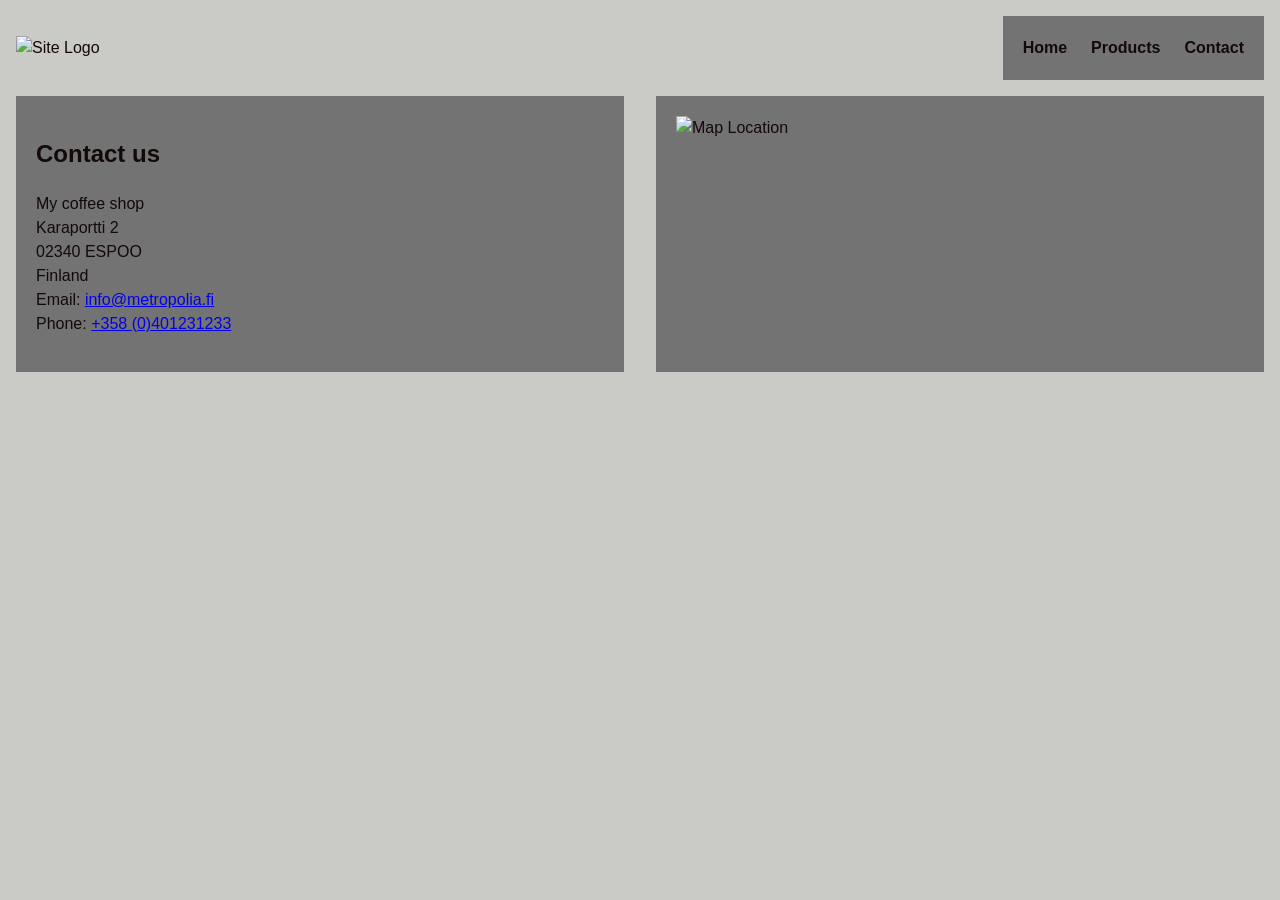
==== Contacts.html @ 21b1c030 "Add files via upload" ====
<!DOCTYPE html>
<html lang="en">
<head>
  <meta charset="UTF-8">
  <meta name="viewport" content="width=device-width, initial-scale=1.0">
  <title>CompanyX - Contact</title>
  <link rel="stylesheet" href="css/style.css">
</head>
<body>

<header>
  <nav>
    <img src="https://images.unsplash.com/photo-1515442261605-65987783cb6a?q=80&w=1740&auto=format&fit=crop&ixlib=rb-4.1.0&ixid=NHwxMjA3fDA%3D" alt="Site Logo">
    
    <div class="nav-links">
      <a href="index.html">Home</a>
      <a href="Products.html">Products</a>
      <a href="Contacts.html">Contact</a>
    </div>
  </nav>
</header>

  <main class="contacts-row">
    <div>
      <h2>Contact us</h2>
       My coffee shop<br />
          Karaportti 2<br />
          02340 ESPOO<br />
          Finland<br />
          Email:
          <a href="mailto:info@metropolia.fi?subject=hello from potato shop"
            >info@metropolia.fi</a
          ><br />
          Phone: <a href="tel:+358 (0)401231233">+358 (0)401231233</a>
        </p>
    </div>

    <div>
      <img src="https://static0.anpoimages.com/wordpress/wp-content/uploads/2020/09/29/google-maps-dark-mode-hero-2.png" alt="Map Location">
    </div>
  </main>
</body>
</html>
---- css/style.css ----
html {
    font-size: 16px;
}

body {
    font-family: Arial, sans-serif;
    line-height: 1.5;
    color: #130909;
    max-width: 1500px;
    margin: 0 auto;
    padding: 1rem;
    background-color: rgb(202, 202, 199);
}

nav {
    display: flex;
    flex-direction: row;
    justify-content: space-between; 
    align-items: center;            
    width: 100%;
}

nav img {
    width: 100px;
    height: auto;
}
div {
    padding: 20px;
    background-color: rgb(116, 115, 115);
}
nav ul {
    display: flex;
    list-style: none;
    gap: 1.5rem;
    background-color: #181010;
    padding: 0.75rem 1.5rem;
    border-radius: 4px;
}

.nav-links {
    display: flex;
    gap: 1.5rem;
}

.products-row {
    display: flex;
    gap: 1.5rem;
}

.products-row>div {
    flex: 1;
    padding: 1rem;
}

.contacts-row {
    display: flex;
    gap: 2rem;
}

.contacts-row>div {
    flex: 1;
}

img {
    max-width: 100%;
    height: auto;
}

p {
    text-align: center;
    justify-content: center;
}
.navbar-container {
  display: flex;
  flex-direction: row;
  justify-content: space-between;
  align-items: center;
  padding: 15px 30px;
  background-color: #fff;
}
.nav-links a {
    text-decoration: none;
    color: #130909;
    font-weight: bold;
}
header {
    width: 100%;
    margin-bottom: 1rem;
}
.Heading {
    text-align: center;
    font-size: 2.5rem;
    color: #130909;
    margin-bottom: 1.5rem;
    letter-spacing: 2px;
}
.products-intro h1 {
    font-size: 2.5rem;
    margin-bottom: 0.5rem;
    color: #130909;
}
.products-intro p {
    font-size: 1.1rem;
    color: #555;
}
.products-intro {
    text-align: center;
    max-width: 800px;
    margin: 0 auto 3rem
}
.banner{
    display: flex;
    justify-content: center;
    width: 100%;
}
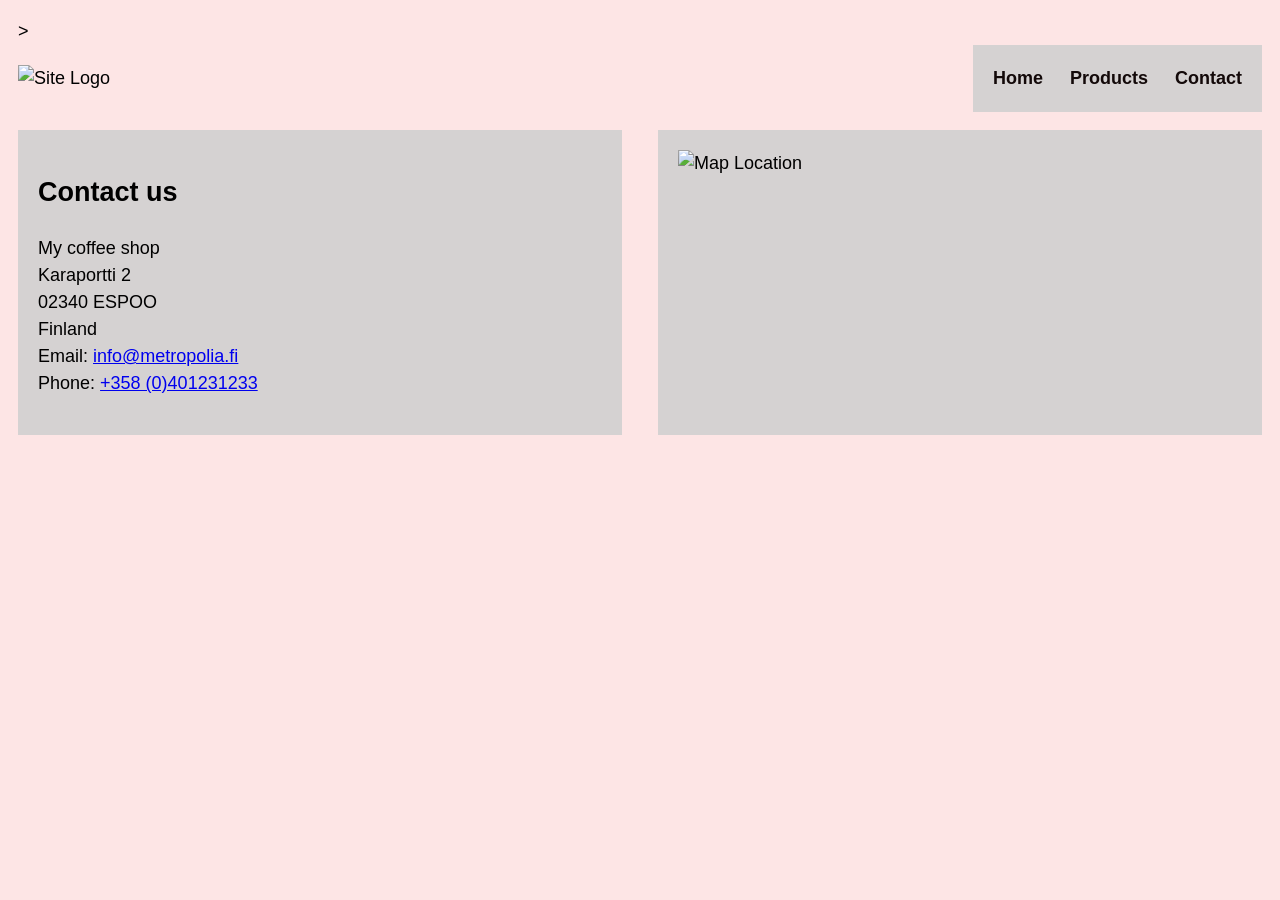
==== commit 5718fe8c: "Add files via upload" ====
--- a/Contacts.html
+++ b/Contacts.html
@@ -4,7 +4,7 @@
   <meta charset="UTF-8">
   <meta name="viewport" content="width=device-width, initial-scale=1.0">
   <title>CompanyX - Contact</title>
-  <link rel="stylesheet" href="css/style.css">
+  <link rel="stylesheet" href="css/style.css">>
 </head>
 <body>
 
--- a/css/style.css
+++ b/css/style.css
@@ -1,15 +1,15 @@
 html {
-    font-size: 16px;
+    font-size: 18px;
 }
 
 body {
     font-family: Arial, sans-serif;
     line-height: 1.5;
-    color: #130909;
+    color: #000000;
     max-width: 1500px;
-    margin: 0 auto;
+    margin: auto;
     padding: 1rem;
-    background-color: rgb(202, 202, 199);
+    background-color: rgba(251, 199, 199, 0.448);
 }
 
 nav {
@@ -26,7 +26,7 @@
 }
 div {
     padding: 20px;
-    background-color: rgb(116, 115, 115);
+    background-color: rgb(213, 210, 210);
 }
 nav ul {
     display: flex;
@@ -75,7 +75,7 @@
   flex-direction: row;
   justify-content: space-between;
   align-items: center;
-  padding: 15px 30px;
+  padding: 18px 24px;
   background-color: #fff;
 }
 .nav-links a {
@@ -97,11 +97,11 @@
 .products-intro h1 {
     font-size: 2.5rem;
     margin-bottom: 0.5rem;
-    color: #130909;
+    color: #000000;
 }
 .products-intro p {
     font-size: 1.1rem;
-    color: #555;
+    color: #000000;
 }
 .products-intro {
     text-align: center;
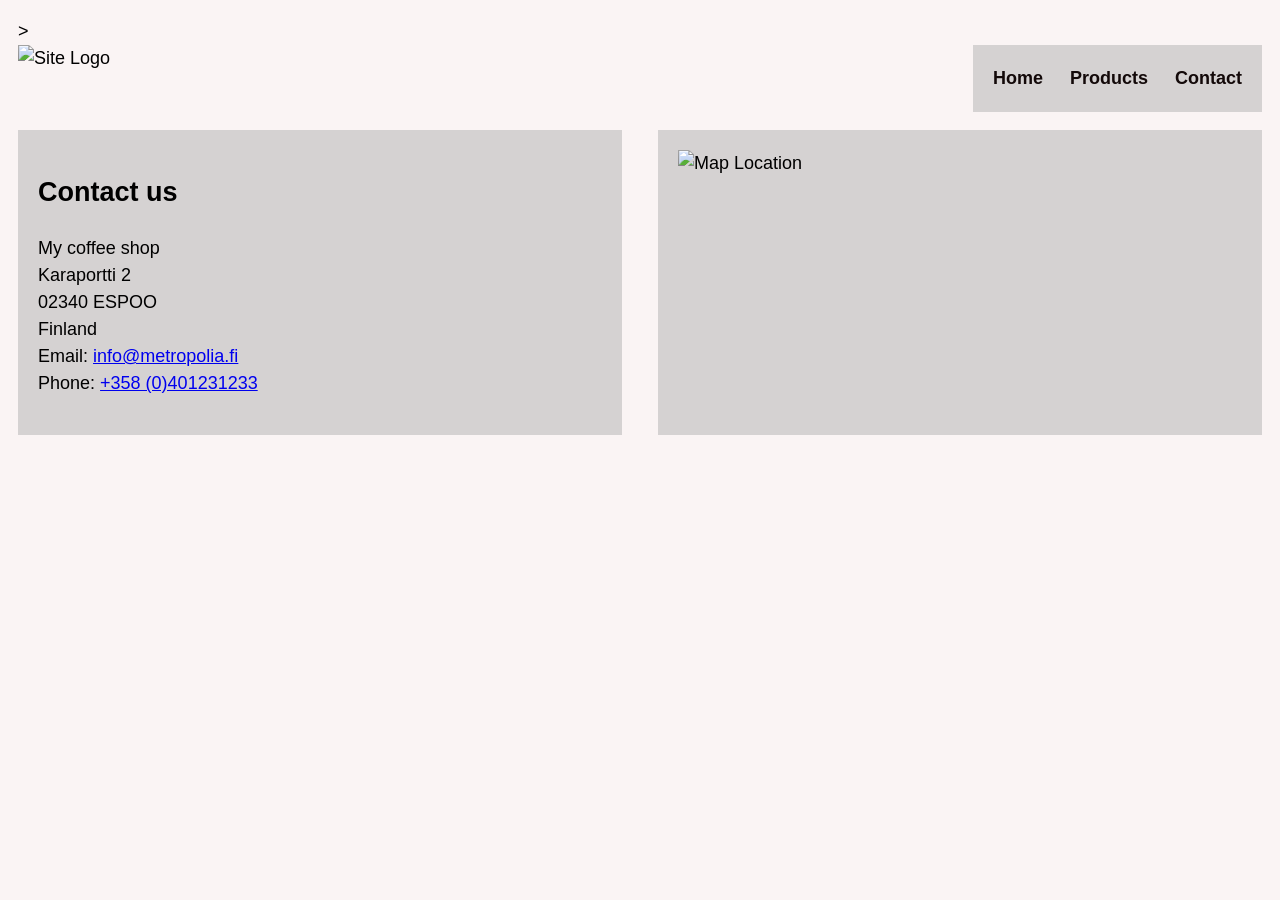
==== commit 972078bd: "Add files via upload" ====
--- a/Contacts.html
+++ b/Contacts.html
@@ -10,7 +10,7 @@
 
 <header>
   <nav>
-    <img src="https://images.unsplash.com/photo-1515442261605-65987783cb6a?q=80&w=1740&auto=format&fit=crop&ixlib=rb-4.1.0&ixid=NHwxMjA3fDA%3D" alt="Site Logo">
+    <img src="https://images.unsplash.com/photo-1515442261605-65987783cb6a?q=80&w=1740&auto=format&fit=crop&ixlib=rb-4.1.0&ixid=NHwxMjA3fDA%3D" width="150" height="100" alt="Site Logo">
     
     <div class="nav-links">
       <a href="index.html">Home</a>
--- a/css/style.css
+++ b/css/style.css
@@ -1,17 +1,15 @@
 html {
     font-size: 18px;
 }
-
 body {
     font-family: Arial, sans-serif;
     line-height: 1.5;
     color: #000000;
     max-width: 1500px;
-    margin: auto;
+    margin: 0 auto;
     padding: 1rem;
-    background-color: rgba(251, 199, 199, 0.448);
+    background-color: #faf4f4;
 }
-
 nav {
     display: flex;
     flex-direction: row;
@@ -19,7 +17,6 @@
     align-items: center;            
     width: 100%;
 }
-
 nav img {
     width: 100px;
     height: auto;
@@ -36,36 +33,30 @@
     padding: 0.75rem 1.5rem;
     border-radius: 4px;
 }
-
 .nav-links {
     display: flex;
     gap: 1.5rem;
 }
-
 .products-row {
     display: flex;
     gap: 1.5rem;
 }
-
 .products-row>div {
     flex: 1;
     padding: 1rem;
 }
-
 .contacts-row {
     display: flex;
     gap: 2rem;
 }
-
 .contacts-row>div {
     flex: 1;
 }
-
 img {
     max-width: 100%;
     height: auto;
+    aspect-ratio: attr(width) / attr(height);
 }
-
 p {
     text-align: center;
     justify-content: center;
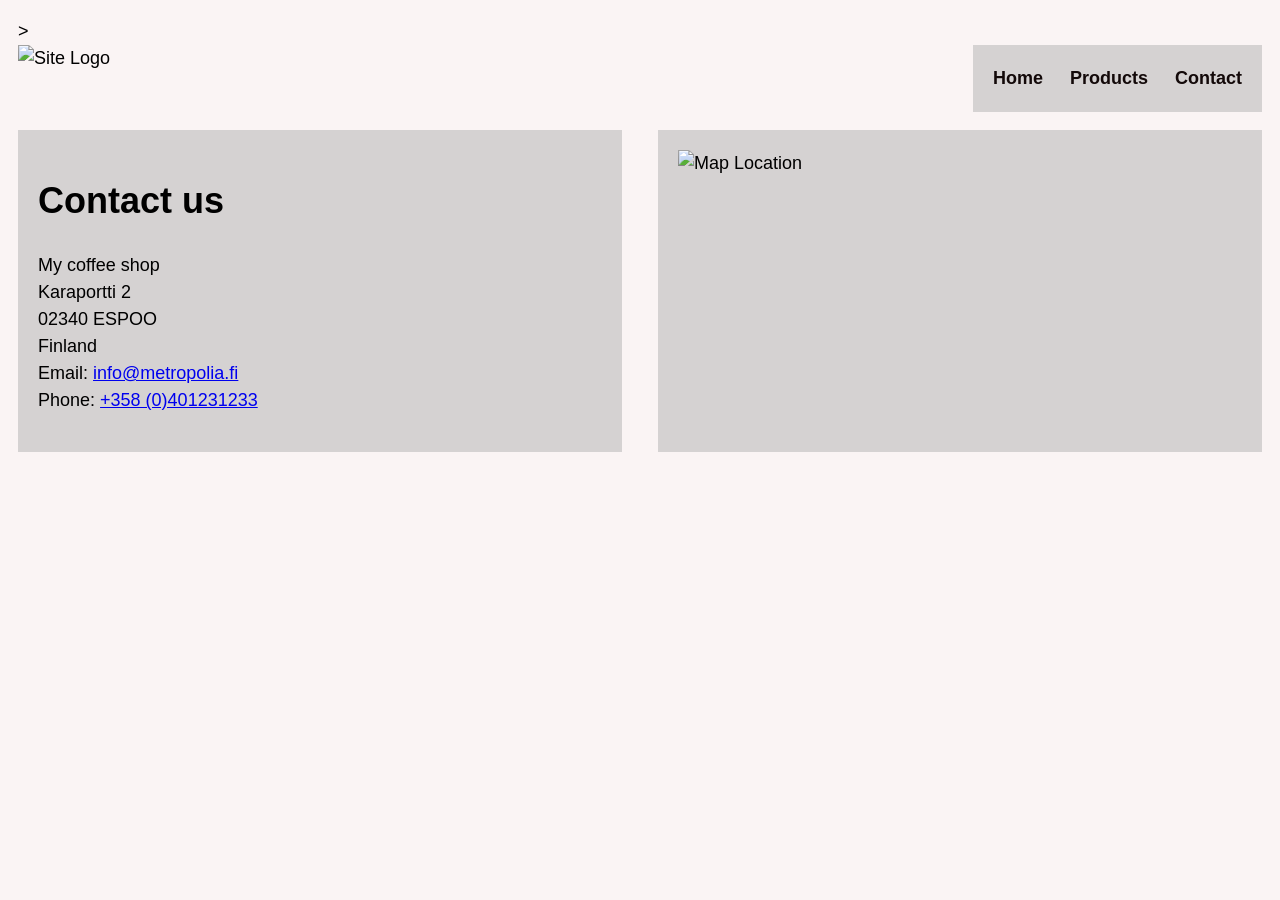
==== commit c632ac40: "Add files via upload" ====
--- a/Contacts.html
+++ b/Contacts.html
@@ -22,7 +22,7 @@
 
   <main class="contacts-row">
     <div>
-      <h2>Contact us</h2>
+      <h1>Contact us</h2>
        My coffee shop<br />
           Karaportti 2<br />
           02340 ESPOO<br />
--- a/css/style.css
+++ b/css/style.css
@@ -55,7 +55,6 @@
 img {
     max-width: 100%;
     height: auto;
-    aspect-ratio: attr(width) / attr(height);
 }
 p {
     text-align: center;
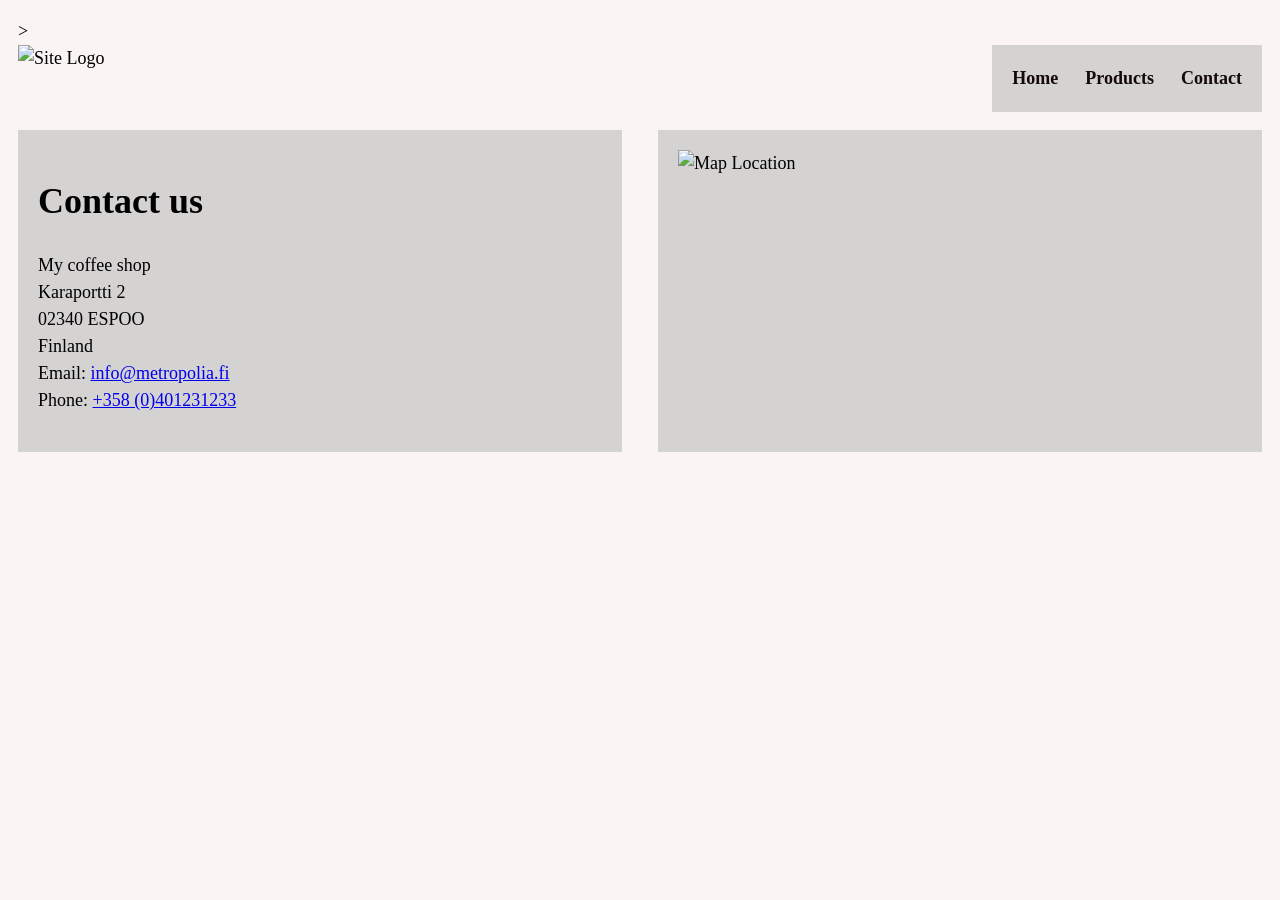
==== commit 677b9287: "Add files via upload" ====
--- a/Contacts.html
+++ b/Contacts.html
@@ -5,6 +5,9 @@
   <meta name="viewport" content="width=device-width, initial-scale=1.0">
   <title>CompanyX - Contact</title>
   <link rel="stylesheet" href="css/style.css">>
+<link rel="preconnect" href="https://fonts.googleapis.com">
+<link rel="preconnect" href="https://fonts.gstatic.com" crossorigin>
+<link href="https://fonts.googleapis.com/css2?family=Allura&family=Inter:ital,opsz,wght@0,14..32,100..900;1,14..32,100..900&display=swap" rel="stylesheet">
 </head>
 <body>
 
--- a/css/style.css
+++ b/css/style.css
@@ -2,7 +2,6 @@
     font-size: 18px;
 }
 body {
-    font-family: Arial, sans-serif;
     line-height: 1.5;
     color: #000000;
     max-width: 1500px;
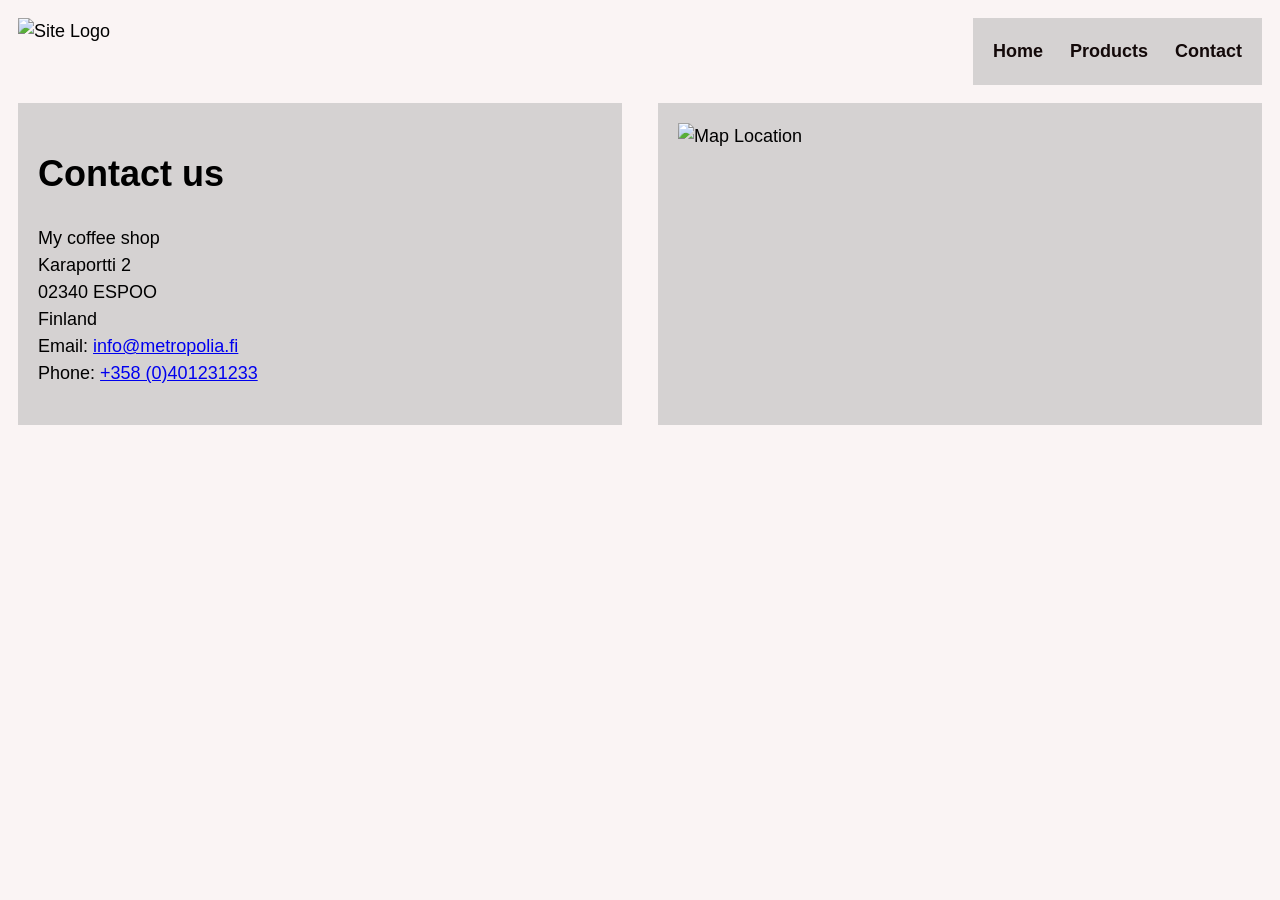
==== commit 4b85620f: "Add files via upload" ====
--- a/Contacts.html
+++ b/Contacts.html
@@ -4,10 +4,7 @@
   <meta charset="UTF-8">
   <meta name="viewport" content="width=device-width, initial-scale=1.0">
   <title>CompanyX - Contact</title>
-  <link rel="stylesheet" href="css/style.css">>
-<link rel="preconnect" href="https://fonts.googleapis.com">
-<link rel="preconnect" href="https://fonts.gstatic.com" crossorigin>
-<link href="https://fonts.googleapis.com/css2?family=Allura&family=Inter:ital,opsz,wght@0,14..32,100..900;1,14..32,100..900&display=swap" rel="stylesheet">
+  <link rel="stylesheet" href="css/style.css">
 </head>
 <body>
 
--- a/css/style.css
+++ b/css/style.css
@@ -2,6 +2,7 @@
     font-size: 18px;
 }
 body {
+    font-family: Arial, sans-serif;
     line-height: 1.5;
     color: #000000;
     max-width: 1500px;
